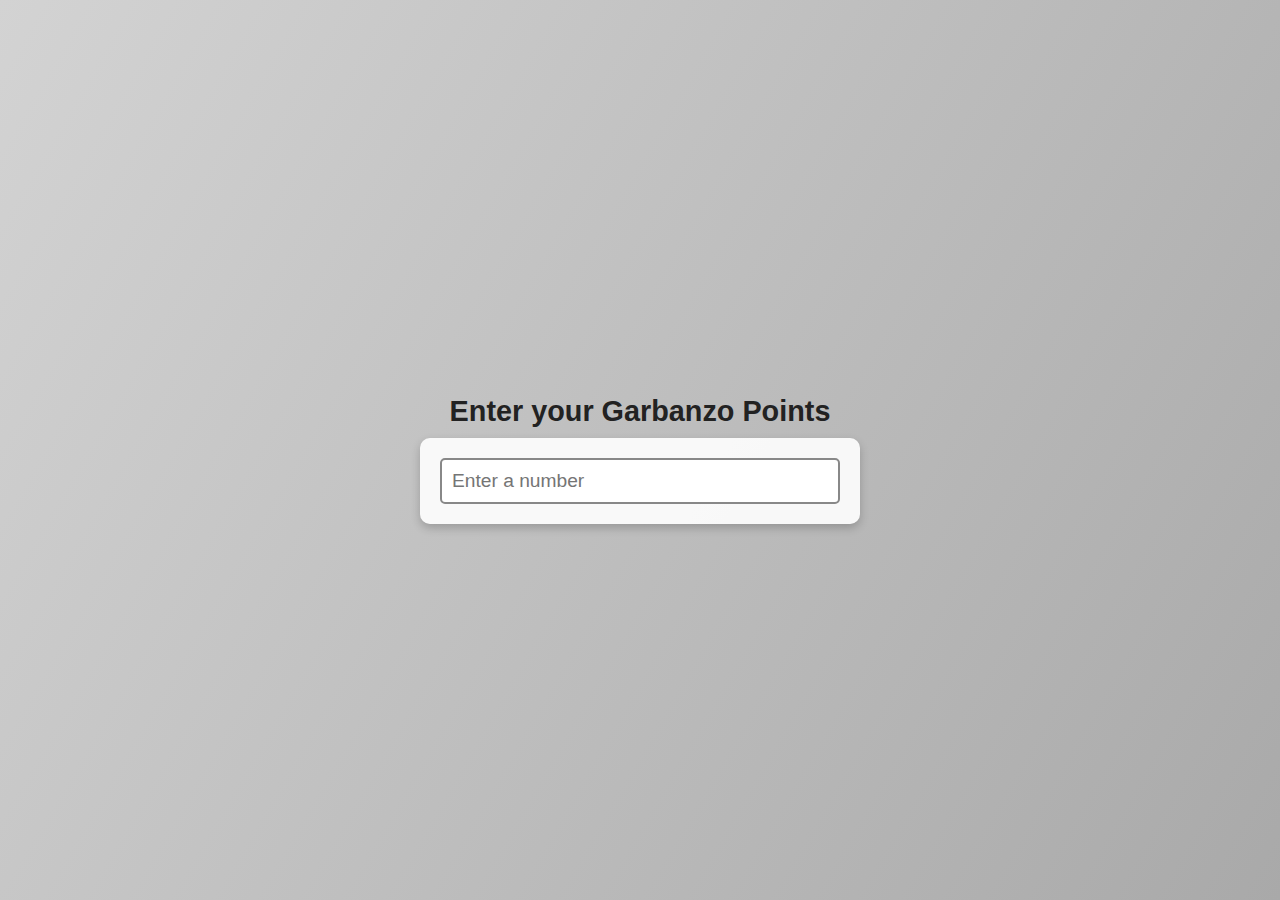
==== index.html @ 45fbdcf8 "Update index.html" ====
<!DOCTYPE html>
<html lang="en">
<head>
    <meta charset="UTF-8">
    <meta name="viewport" content="width=device-width, initial-scale=1.0">
    <title>Garbanzo Points</title>
    <link rel="stylesheet" href="style.css">
</head>
<body>
    <h1>Enter your Garbanzo Points</h1>
    <form id="calculatorForm" onsubmit="calculate(event)">
        <input type="number" id="inputNumber" placeholder="Enter a number" required>
    </form>
    <script>
        function calculate(event) {
            event.preventDefault();
            // Functionality can be added here if needed.
        }
    </script>
</body>
</html>
---- style.css ----
/* style.css */

body {
    font-family: Arial, sans-serif;
    text-align: center;
    margin: 0;
    padding: 0;
    background: linear-gradient(120deg, #d3d3d3, #a9a9a9);
    animation: backgroundShift 10s infinite alternate;
    height: 100vh;
    display: flex;
    flex-direction: column;
    justify-content: center;
    align-items: center;
}

@keyframes backgroundShift {
    0% {
        background-position: 0% 0%;
    }
    100% {
        background-position: 100% 100%;
    }
}

h1 {
    font-size: 1.8em;
    margin-bottom: 10px;
    color: #222;
}

p {
    font-size: 1em;
    color: #555;
    margin-bottom: 20px;
}

form {
    background-color: rgba(255, 255, 255, 0.9);
    padding: 20px;
    border-radius: 10px;
    box-shadow: 0px 4px 10px rgba(0, 0, 0, 0.2);
    display: flex;
    flex-direction: column;
    align-items: center;
    gap: 15px;
    width: 90%;
    max-width: 400px;
}

input, button {
    font-size: 1.2em;
    padding: 10px;
    border: 2px solid #888;
    border-radius: 5px;
    outline: none;
    width: 100%;
    box-sizing: border-box;
    transition: transform 0.3s ease, box-shadow 0.3s ease;
}

input:focus, button:hover {
    transform: scale(1.03);
    box-shadow: 0px 4px 8px rgba(0, 0, 0, 0.2);
}

button {
    cursor: pointer;
    background-color: #555;
    color: white;
    border: none;
}

button:hover {
    background-color: #333;
}

#result {
    margin-top: 20px;
    font-size: 1.5em;
    font-weight: bold;
    color: #222;
    word-wrap: break-word;
}

@keyframes fadeIn {
    from {
        opacity: 0;
    }
    to {
        opacity: 1;
    }
}

/* Mobile responsiveness */
@media (max-width: 768px) {
    h1 {
        font-size: 1.5em;
    }

    p {
        font-size: 0.9em;
    }

    form {
        padding: 15px;
        width: 95%;
    }

    input, button {
        font-size: 1em;
        padding: 8px;
    }

    #result {
        font-size: 1.2em;
    }
}
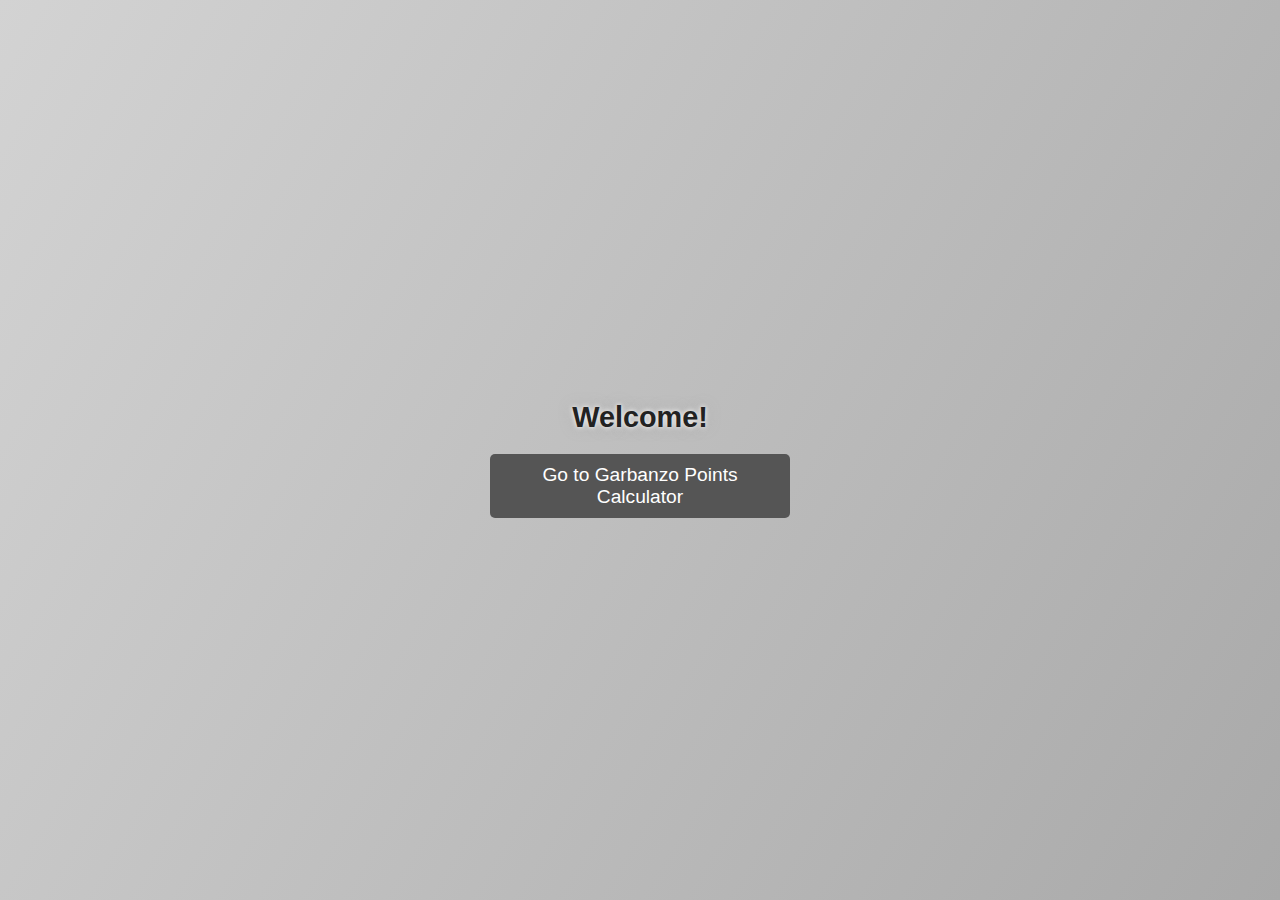
==== commit 2be45fb6: "Update index.html" ====
--- a/index.html
+++ b/index.html
@@ -3,19 +3,11 @@
 <head>
     <meta charset="UTF-8">
     <meta name="viewport" content="width=device-width, initial-scale=1.0">
-    <title>Garbanzo Points</title>
+    <title>Homepage</title>
     <link rel="stylesheet" href="style.css">
 </head>
 <body>
-    <h1>Enter your Garbanzo Points</h1>
-    <form id="calculatorForm" onsubmit="calculate(event)">
-        <input type="number" id="inputNumber" placeholder="Enter a number" required>
-    </form>
-    <script>
-        function calculate(event) {
-            event.preventDefault();
-            // Functionality can be added here if needed.
-        }
-    </script>
+    <h1>Welcome!</h1>
+    <button onclick="window.location.href='garbanzo.html'">Go to Garbanzo Points Calculator</button>
 </body>
-</html>+</html>
--- a/style.css
+++ b/style.css
@@ -1,51 +1,39 @@
-/* style.css */
-
+/* General styles for both pages */
 body {
     font-family: Arial, sans-serif;
-    text-align: center;
     margin: 0;
     padding: 0;
     background: linear-gradient(120deg, #d3d3d3, #a9a9a9);
-    animation: backgroundShift 10s infinite alternate;
     height: 100vh;
     display: flex;
     flex-direction: column;
     justify-content: center;
     align-items: center;
-}
-
-@keyframes backgroundShift {
-    0% {
-        background-position: 0% 0%;
-    }
-    100% {
-        background-position: 100% 100%;
-    }
+    text-align: center;
 }
 
 h1 {
     font-size: 1.8em;
-    margin-bottom: 10px;
+    margin-bottom: 20px;
     color: #222;
+    text-shadow: 0 0 5px #fff, 0 0 10px #ccc, 0 0 15px #aaa;
+    animation: glow 2s infinite ease-in-out;
 }
 
-p {
-    font-size: 1em;
-    color: #555;
-    margin-bottom: 20px;
+@keyframes glow {
+    0%, 100% {
+        text-shadow: 0 0 5px #fff, 0 0 10px #ccc, 0 0 15px #aaa;
+    }
+    50% {
+        text-shadow: 0 0 10px #fff, 0 0 20px #ccc, 0 0 30px #aaa;
+    }
 }
 
 form {
-    background-color: rgba(255, 255, 255, 0.9);
-    padding: 20px;
-    border-radius: 10px;
-    box-shadow: 0px 4px 10px rgba(0, 0, 0, 0.2);
     display: flex;
     flex-direction: column;
     align-items: center;
     gap: 15px;
-    width: 90%;
-    max-width: 400px;
 }
 
 input, button {
@@ -54,25 +42,28 @@
     border: 2px solid #888;
     border-radius: 5px;
     outline: none;
-    width: 100%;
+    width: 80%;
+    max-width: 300px;
     box-sizing: border-box;
     transition: transform 0.3s ease, box-shadow 0.3s ease;
 }
 
-input:focus, button:hover {
-    transform: scale(1.03);
+input:focus {
+    transform: scale(1.05);
     box-shadow: 0px 4px 8px rgba(0, 0, 0, 0.2);
 }
 
 button {
-    cursor: pointer;
     background-color: #555;
     color: white;
     border: none;
+    cursor: pointer;
+    transition: background-color 0.3s ease, transform 0.3s ease;
 }
 
 button:hover {
     background-color: #333;
+    transform: scale(1.05);
 }
 
 #result {
@@ -80,7 +71,7 @@
     font-size: 1.5em;
     font-weight: bold;
     color: #222;
-    word-wrap: break-word;
+    animation: fadeIn 1s ease-in-out;
 }
 
 @keyframes fadeIn {
@@ -98,18 +89,14 @@
         font-size: 1.5em;
     }
 
-    p {
-        font-size: 0.9em;
-    }
-
-    form {
-        padding: 15px;
-        width: 95%;
-    }
-
     input, button {
         font-size: 1em;
         padding: 8px;
+        width: 90%;
+    }
+
+    button {
+        width: auto;
     }
 
     #result {
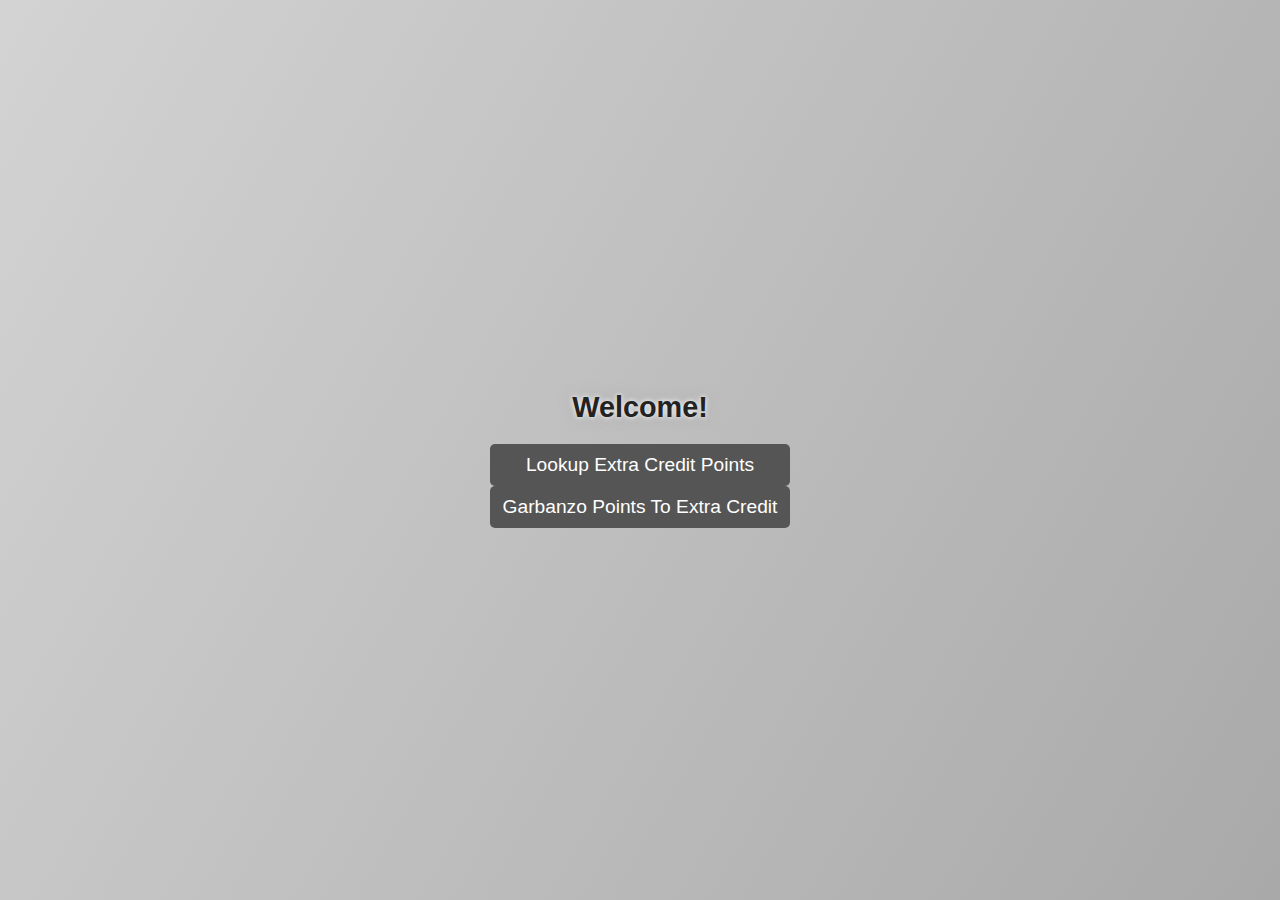
==== commit a80dde9e: "Update index.html" ====
--- a/index.html
+++ b/index.html
@@ -8,6 +8,7 @@
 </head>
 <body>
     <h1>Welcome!</h1>
-    <button onclick="window.location.href='garbanzo.html'">Go to Garbanzo Points Calculator</button>
+    <button onclick="window.location.href='points.html'">Lookup Extra Credit Points</button>
+    <button onclick="window.location.href='garbanzo.html'">Garbanzo Points To Extra Credit</button>
 </body>
 </html>
